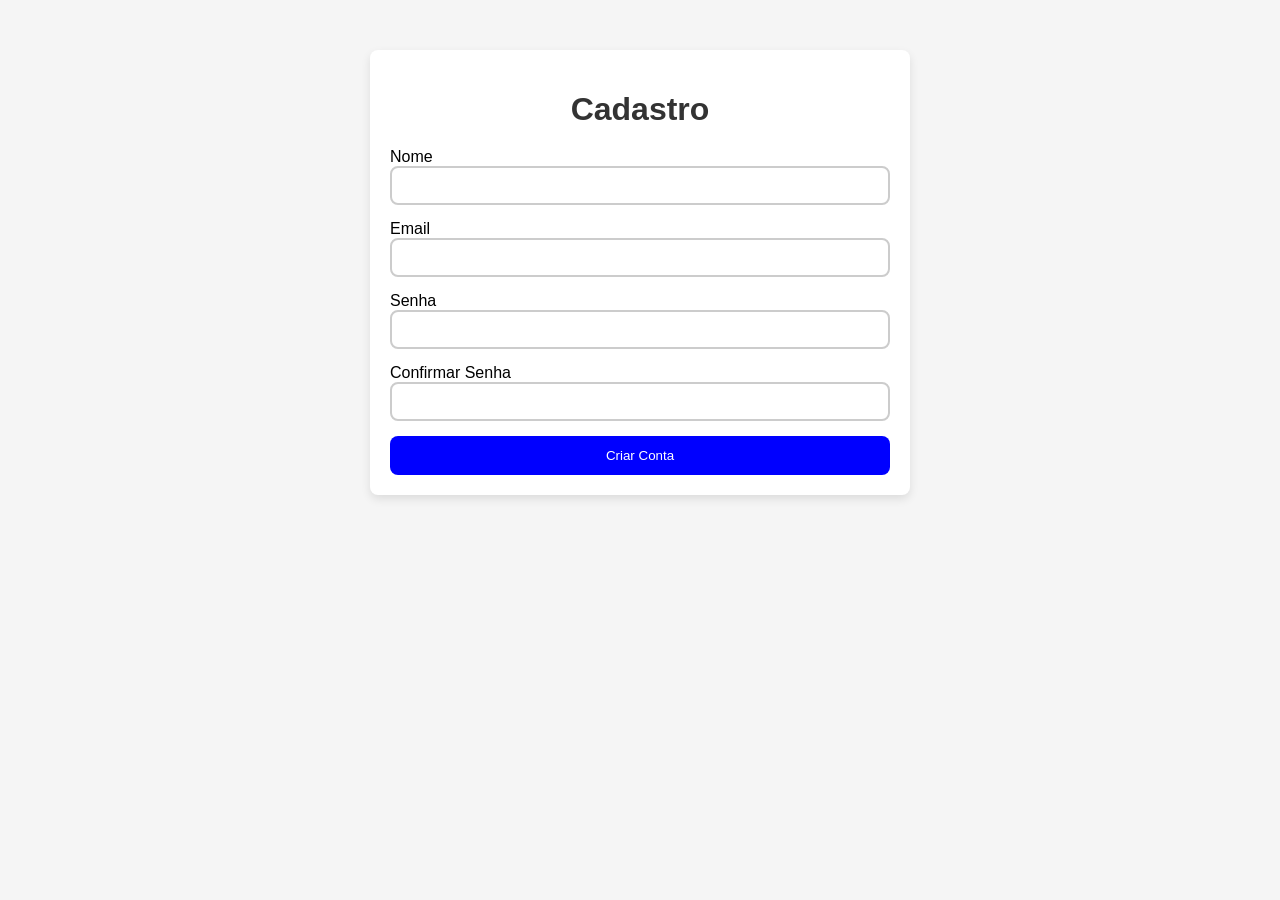
==== index.html @ 98065e2c "estrutura inicial do projeto" ====
<!DOCTYPE html>
<html lang="pt-BR">
<head>
  <meta charset="UTF-8">
  <title>Cadastro</title>
  <link rel="stylesheet" href="css/style.css">
</head>
<body>

<div class="form-container">
  <h1>Cadastro</h1>

  <form id="cadastroForm" novalidate>

    <div class="form-group">
      <label for="nome">Nome</label>
      <input type="text" id="nome" name="nome" required minlength="3" autocomplete="name">
      <span id="nome-error" class="error-msg"></span>
    </div>

    <div class="form-group">
      <label for="email">Email</label>
      <input type="email" id="email" name="email" required autocomplete="email">
      <span id="email-error" class="error-msg"></span>
    </div>

    <div class="form-group">
      <label for="senha">Senha</label>
      <input type="password" id="senha" name="senha" required minlength="8" autocomplete="new-password">
      <span id="senha-error" class="error-msg"></span>
    </div>

    <div class="form-group">
      <label for="confirmar">Confirmar Senha</label>
      <input type="password" id="confirmar" name="confirmar" required>
      <span id="confirmar-error" class="error-msg"></span>
    </div>

    <button type="submit" id="btnSubmit">Criar Conta</button>

  </form>
</div>

<script src="js/validation.js"></script>
</body>
</html>
---- css/style.css ----
body {
  font-family: Arial;
  background: #f5f5f5;
}

h1 {
  text-align: center;
  margin-bottom: 20px;
  color: #333;
}

.form-container {
  max-width: 500px;
  margin: 50px auto;
  padding: 20px;
  background: white;
  border-radius: 8px;
  box-shadow: 0 4px 10px rgba(0,0,0,0.1);
}

.form-group {
  display: flex;
  flex-direction: column;
  margin-bottom: 15px;
}

input {
  padding: 10px;
  border: 2px solid #ccc;
  border-radius: 8px;
  transition: all 0.3s;
}

input:focus {
  border-color: blue;
  box-shadow: 0 0 5px rgba(0,0,255,0.3);
}

input.error {
  border-color: red;
  background: #fff5f5;
}

input.success {
  border-color: green;
  background: #f0fff4;
}

.error-msg {
  color: red;
  font-size: 12px;
}

button {
  width: 100%;
  padding: 12px;
  background: blue;
  color: white;
  border: none;
  border-radius: 8px;
  cursor: pointer;
  transition: 0.3s;
}

button:hover {
  background: darkblue;
  transform: scale(1.02);
}

button:disabled {
  background: gray;
  cursor: not-allowed;
}

@media (max-width: 375px) {
  .form-container {
    margin: 20px;
    padding: 15px;
  }
}
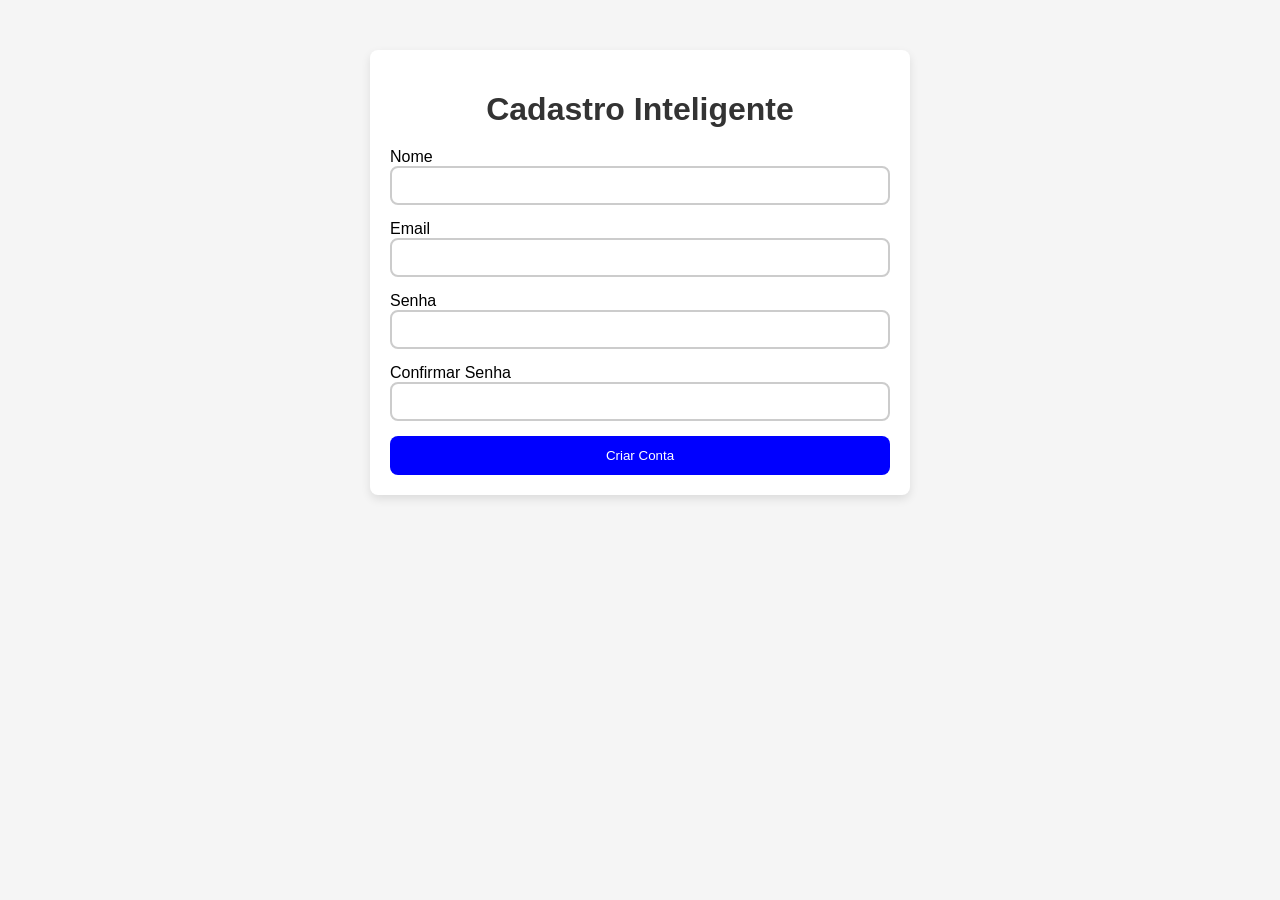
==== commit 1b3cd146: "feat: adiciona título ao formulário" ====
--- a/index.html
+++ b/index.html
@@ -8,7 +8,7 @@
 <body>
 
 <div class="form-container">
-  <h1>Cadastro</h1>
+  <h1>Cadastro Inteligente</h1>
 
   <form id="cadastroForm" novalidate>
 
